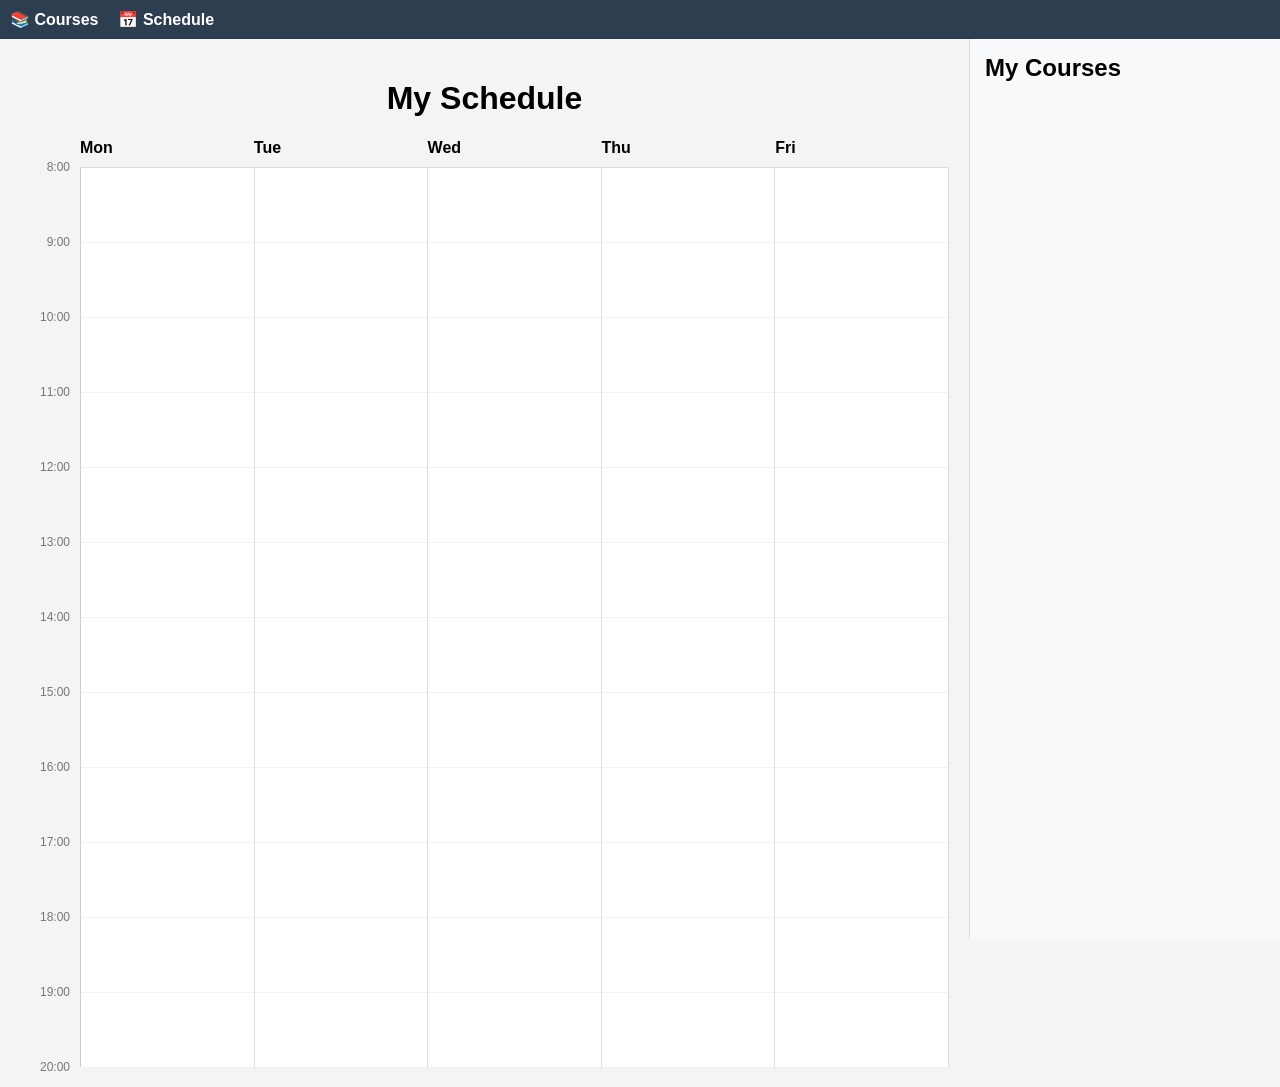
==== schedule.html @ d33cbf0c "init commit" ====
<!DOCTYPE html>
<html>
<head>
    <title>Schedule</title>
    <link rel="stylesheet" href="style.css">
    <link rel="stylesheet" href="schedule.css">
</head>
<body>

<div class="nav">
    <a href="index.html">📚 Courses</a>
    <a href="schedule.html">📅 Schedule</a>
</div>

<div class="layout">

    <!-- LEFT: CALENDAR -->
    <div class="container">
        <h1>My Schedule</h1>

        <div class="calendar-header">
            <div></div>
            <div>Mon</div>
            <div>Tue</div>
            <div>Wed</div>
            <div>Thu</div>
            <div>Fri</div>
        </div>

        <div class="calendar-wrapper">

            <!-- TIME LABELS -->
            <div id="timeLabels" class="time-labels"></div>

            <!-- CALENDAR GRID -->
            <div id="calendar" class="calendar"></div>

        </div>
    </div>

    <!-- RIGHT: SIDEBAR -->
    <div class="sidebar">
        <h2>My Courses</h2>
        <div id="courseList"></div>
    </div>

</div>

<script src="schedule.js"></script>
</body>
</html>
---- style.css ----
.nav {
    display: flex;
    gap: 20px;
    padding: 10px;
    background: #2c3e50;
}

.nav a {
    color: white;
    text-decoration: none;
    font-weight: bold;
}

body {
    font-family: Arial, sans-serif;
    background: #f4f4f4;
    margin: 0;
}

.container {
    width: 80%;
    margin: auto;
    padding: 20px;
}

h1 {
    text-align: center;
}

.search-box {
    display: flex;
    gap: 10px;
    justify-content: center;
    margin-bottom: 20px;
}

input {
    padding: 10px;
    width: 200px;
}

button {
    padding: 10px 15px;
    cursor: pointer;
    background: #2c3e50;
    color: white;
    border: none;
}

.course {
    background: white;
    margin: 10px 0;
    padding: 15px;
    border-radius: 8px;
    box-shadow: 0 2px 5px rgba(0,0,0,0.1);
}

#subject {
    text-transform: uppercase;
}

#subject::placeholder {
    text-transform: none;
}

.meta {
    font-size: 14px;
    color: #555;
}

.course-card {
    background: white;
    border-radius: 14px;
    padding: 16px;
    margin: 14px 0;
    box-shadow: 0 4px 14px rgba(0,0,0,0.08);
}

/* TOP ROW */
.top-row {
    display: flex;
    justify-content: space-between;
    align-items: flex-start;
}

.course-title {
    font-size: 18px;
    font-weight: 700;
    color: #1a1a1a;
}

.course-subtitle {
    font-size: 13px;
    color: #666;
    margin-top: 2px;
}

/* STATUS BADGE */
.status {
    padding: 5px 10px;
    border-radius: 20px;
    font-size: 12px;
    font-weight: 700;
}

.status.open {
    background: #d6f8dd;
    color: #167a2f;
}

.status.closed {
    background: #ffd6d6;
    color: #9b0000;
}

/* GRID FOR KEY DATA */
.grid-row {
    display: flex;
    gap: 14px;
    margin-top: 14px;
    flex-wrap: wrap;
    justify-content: space-between;
}

.info-grid {
    display: flex;
    gap: 14px;
    margin-top: 14px;
    flex-wrap: wrap;
    justify-content: space-between;
}

.block {
    min-width: 90px;
}

.label {
    font-size: 11px;
    text-transform: uppercase;
    color: #888;
    letter-spacing: 0.5px;
}

.value {
    font-size: 14px;
    font-weight: 600;
    color: #222;
}

.rating {
    color: #f39c12;
    font-weight: 700;
}

/* SCHEDULE ROW */
.schedule-row {
    display: flex;
    justify-content: space-between;
    margin-top: 14px;
    padding-top: 10px;
    border-top: 1px solid #eee;
    font-size: 13px;
    color: #444;
}

.days {
    font-weight: 600;
}

.time {
    color: #2c3e50;
    font-weight: 600;
}

.location {
    color: #666;
}

/* EXTRA */
details {
    margin-top: 12px;
    background: #f7f7f7;
    padding: 10px;
    border-radius: 10px;
}

summary {
    cursor: pointer;
    font-weight: 700;
}

.extra-grid {
    display: flex;
    gap: 20px;
    flex-wrap: wrap;
    margin-top: 10px;
}

.section-info {
    margin-top: 10px;
    font-size: 13px;
    color: #555;
}

.add-button {
    font-family: Arial, sans-serif;
    padding: 5px 10px;
    border-radius: 10px;
    font-size: 12px;
    font-weight: 700;
    background: #2ecc71;
    color: white;
}

.remove-button {
    font-family: Arial, sans-serif;
    padding: 5px 10px;
    border-radius: 10px;
    font-size: 12px;
    font-weight: 700;
    background: #e74c3c;
    color: white;
}
---- schedule.css ----
/* CALENDAR HEADER */
.calendar-header {
    display: grid;
    grid-template-columns: 60px repeat(5, 1fr);
    font-weight: bold;
    margin-bottom: 10px;
}

/* CALENDAR BODY */
.calendar {
    position: relative;
    height: 900px;
    display: grid;
    grid-template-columns: 60px repeat(5, 1fr);
    border-top: 1px solid #ddd;
}

/* TIME LABEL COLUMN (optional) */
.time-col {
    position: relative;
    border-right: 1px solid #eee;
}

/* CLASS BLOCKS */
.block {
    position: absolute;
    left: 4px;
    right: 4px;
    background: #3498db;
    color: white;
    font-size: 11px;
    padding: 4px;
    border-radius: 6px;
    overflow: hidden;
}

.layout {
    display: flex;
    height: 100vh;
}

/* LEFT SIDE (calendar) */
.container {
    flex: 1;
    padding: 20px;
    overflow: hidden;
}

/* RIGHT SIDEBAR */
.sidebar {
    width: 280px;
    background: #f8f9fb;
    border-left: 1px solid #ddd;
    padding: 15px;
    overflow-y: auto;
}

.sidebar h2 {
    margin-top: 0;
}

/* COURSE LIST ITEMS */
.course-item {
    background: white;
    padding: 10px;
    margin-bottom: 10px;
    border-radius: 8px;
    box-shadow: 0 1px 4px rgba(0,0,0,0.1);

    display: flex;
    justify-content: space-between;
    align-items: center;
}

.course-item button {
    background: #e74c3c;
    border: none;
    color: white;
    padding: 5px 8px;
    border-radius: 6px;
    cursor: pointer;
}

.calendar-wrapper {
    display: flex;
    position: relative;
    height: 900px;
}

/* LEFT TIME LABELS */
.time-labels {
    width: 60px;
    position: relative;
    border-right: 1px solid #ccc;
}

/* EACH TIME LABEL */
.time-label {
    position: absolute;
    right: 10px;
    font-size: 12px;
    color: #777;
    transform: translateY(-50%);
}

/* MAIN CALENDAR */
.calendar {
    flex: 1;
    position: relative;

    display: grid;
    grid-template-columns: repeat(5, 1fr);

    background:
        repeating-linear-gradient(
            to bottom,
            white 0px,
            white 74px,
            #e5e7eb 75px
        );
}

/* VERTICAL DAY LINES */
.calendar > div {
    border-right: 1px solid #ddd;
    position: relative;
}
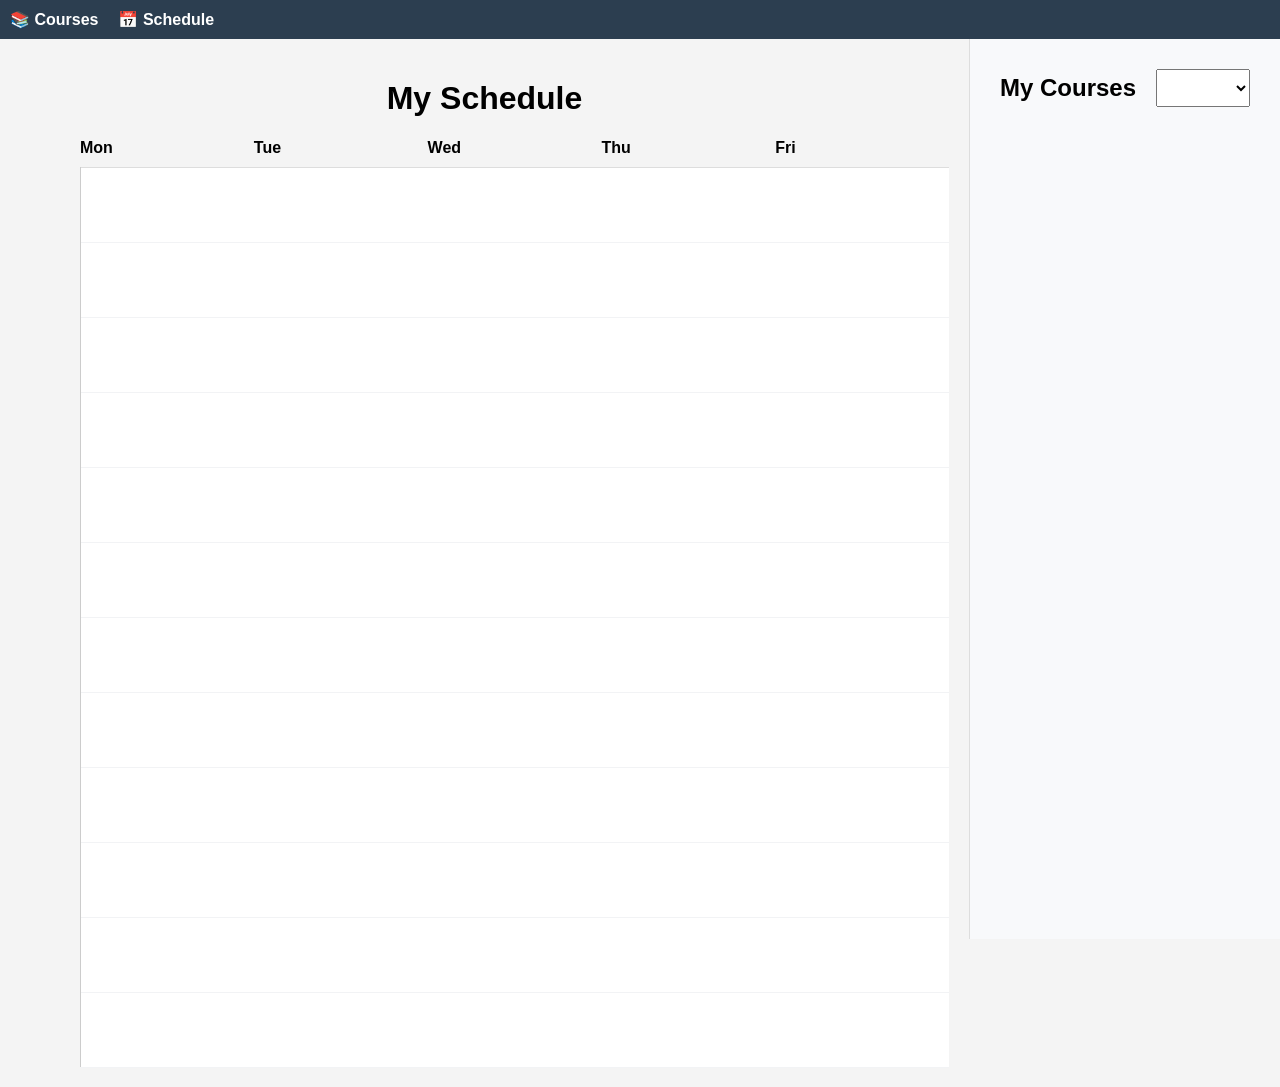
==== commit 6c11c188: "changed memory + better ui" ====
--- a/schedule.html
+++ b/schedule.html
@@ -40,7 +40,13 @@
 
     <!-- RIGHT: SIDEBAR -->
     <div class="sidebar">
-        <h2>My Courses</h2>
+        <div style="display: flex; gap: 20px; justify-content: center; margin-bottom: 20px;">
+            <h2>My Courses</h2>
+            <select id="Session" placeholder="Session">
+                <option defualt value="202630">Fall 2026</option>
+                <option value="202710">Winter 2026</option>
+            </select>
+        </div>
         <div id="courseList"></div>
     </div>
 
--- a/schedule.css
+++ b/schedule.css
@@ -53,10 +53,6 @@
     border-left: 1px solid #ddd;
     padding: 15px;
     overflow-y: auto;
-}
-
-.sidebar h2 {
-    margin-top: 0;
 }
 
 /* COURSE LIST ITEMS */
@@ -124,4 +120,8 @@
 .calendar > div {
     border-right: 1px solid #ddd;
     position: relative;
+}
+
+#Session {
+    margin-block: 15px;
 }
